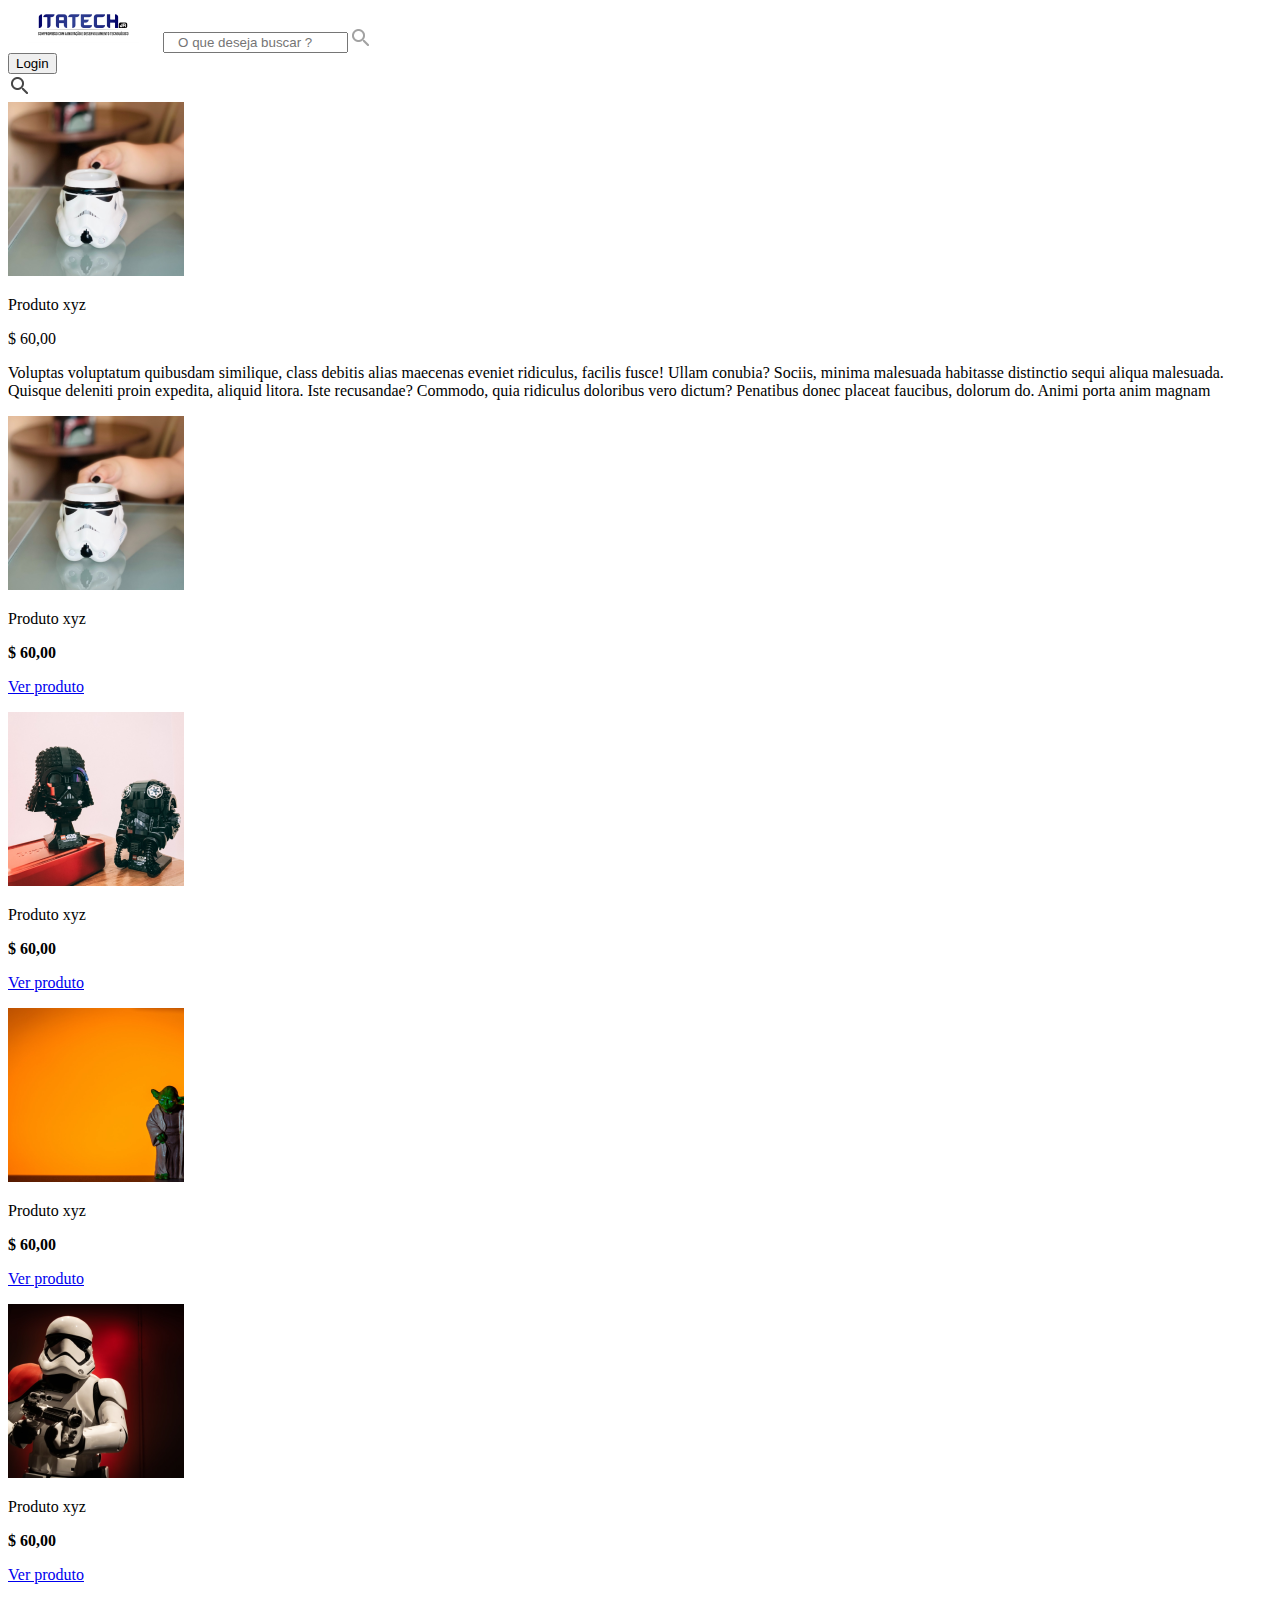
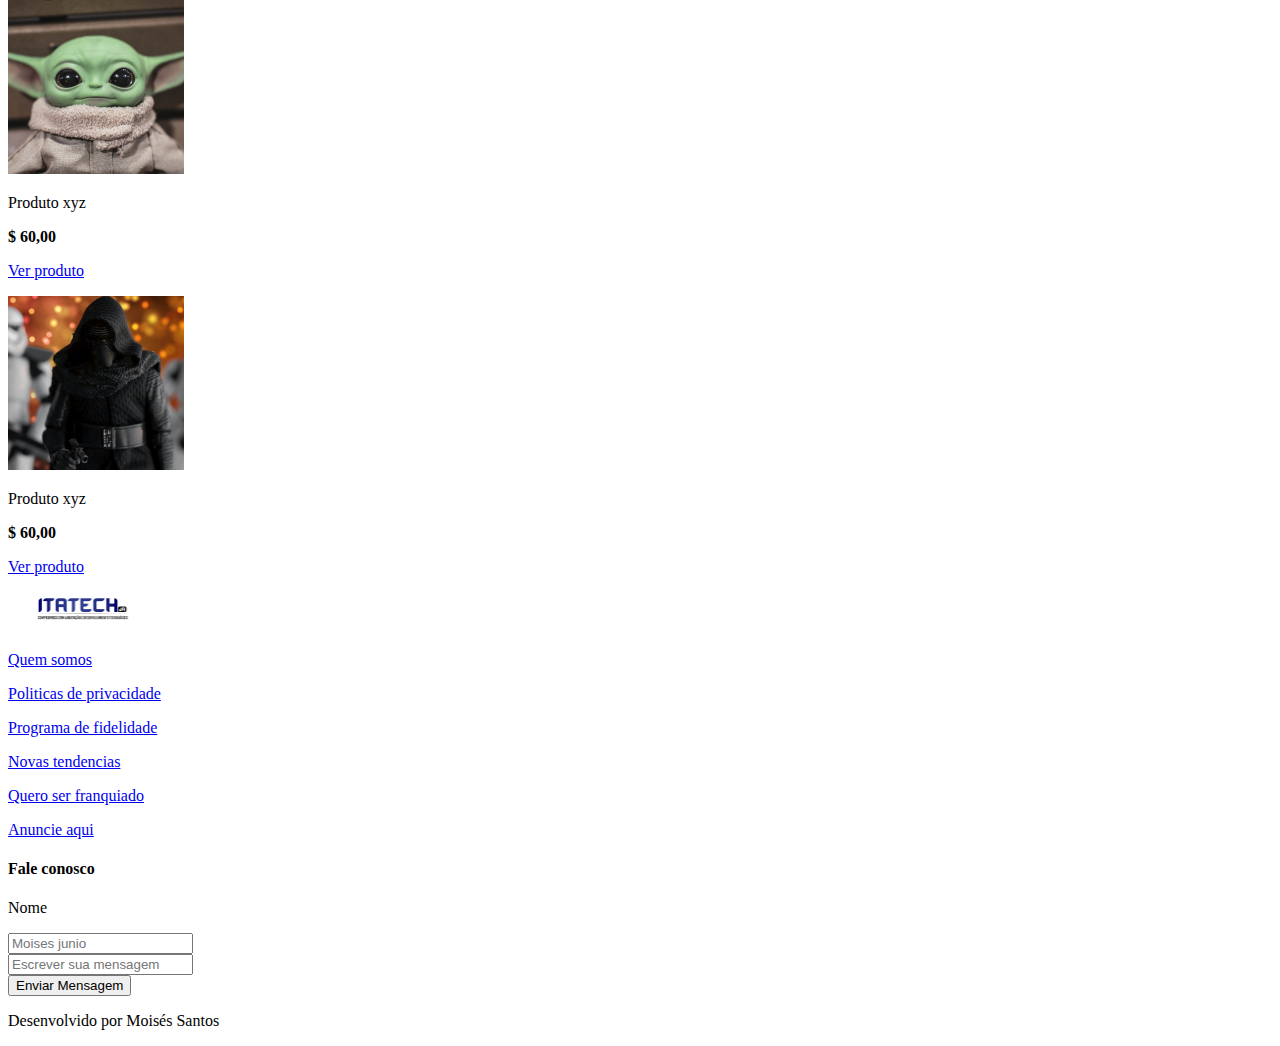
==== pages/detalhesProdutos.html @ 580f0696 "terminei a parte de reponsiva do celular, fazendo tela de detalhes do produto" ====
<!DOCTYPE html>
<html lang="pt-br">
<head>
    <meta charset="UTF-8">
    <meta http-equiv="X-UA-Compatible" content="IE=edge">
    <meta name="viewport" content="width=device-width, initial-scale=1.0">
    <title>ItatechProduto</title>
</head>
<body>
    <div class="cabecalho">
        <div class="logoBusca">
          <img src="/imagens/Itatech.png" class="logoItatech">
          <input type="search" name="buscar" id="buscar" placeholder="   O que deseja buscar ?">
          <a href="" class="btnLupa"><img src="/imagens/Vector.png" alt=""></a>
        </div>
      
       
        <div class="btnDiv"><button class="btnLogin">Login</button></div>
        <a href="" class="btnLupaCopia"><img src="/imagens/Icone.png" alt=""></a>
    </div>
   

      <div>
        <div>
            <img src="/imagens/ProdutoStarWar1.png" alt="" class="imageDetalhes">
        </div>
        <div class="detalheProduto">
              <p>Produto xyz</p>
              <p>$ 60,00</p>
              <p>
                Voluptas voluptatum quibusdam similique, class debitis alias maecenas eveniet ridiculus, facilis fusce! Ullam conubia? Sociis, minima malesuada habitasse distinctio sequi aliqua malesuada. 
                Quisque deleniti proin expedita, aliquid litora. 
                Iste recusandae? Commodo, quia ridiculus doloribus vero dictum? Penatibus donec placeat faucibus, dolorum do. 
                Animi porta anim magnam
              </p>
        </div>
      </div>

    <div class="produtoSmiliar">
             <div class="produto">
                    <img src="/imagens/ProdutoStarWar1.png" alt="p">
                    <p class="nomeProduto">Produto xyz</p>
                    <p><strong>$ 60,00</strong></p>
                    <p class="styleLetra"><a href="#">Ver produto</a></p>
            </div>
            <div class="produto">
                <img src="/imagens/Produto2StarWars.png" alt="174">
                <p class="nomeProduto">Produto xyz</p>
                <p><strong>$ 60,00</strong></p>
                <p class="styleLetra"><a href="#">Ver produto</a></p>
            </div>
            <div class="produto">
                <img src="/imagens/Produto3StarWars.png" alt="174">
                <p class="nomeProduto">Produto xyz</p>
                <p><strong>$ 60,00</strong></p>
                <p class="styleLetra"><a href="#">Ver produto</a></p>
            </div>
            <div class="produto">
                <img src="/imagens/Produto4StarWars.png" alt="174">
                <p class="nomeProduto">Produto xyz</p>
                <p><strong>$ 60,00</strong></p>
                <p class="styleLetra"><a href="#">Ver produto</a></p>
            </div>
            <div class="produto esconder">
                <img src="/imagens/Produto5StarWars.png" alt="174">
                <p class="nomeProduto">Produto xyz</p>
                <p><strong>$ 60,00</strong></p>
                <p class="styleLetra"><a href="#">Ver produto</a></p>
            </div>
            <div class="produto esconder">
                <img src="/imagens/Produto6StarWars.png" alt="174">
                <p class="nomeProduto">Produto xyz</p>
                <p><strong>$ 60,00</strong></p>
                <p class="styleLetra"><a href="#">Ver produto</a></p>
            </div>  
    </div>

      <div class="formulario">        
        <div class="imageLogo"><img src="/imagens/Itatech.png" alt="39" width="150"></div>
    
    <div class="linksForm">
            <p><a href="#">Quem somos</a></p>
            <p><a href="#">Politicas de privacidade</a></p>
            <p><a href="#">Programa de fidelidade</a></p>
            <p><a href="#">Novas tendencias</a></p>
            <p><a href="#">Quero ser franquiado</a></p>
            <p><a href="#">Anuncie aqui</a></p>
        </div>
   
        <div class="form">
            <form action="" method="post">
                <h4>Fale conosco</h4>
                <p id="lblnome">Nome</p>
                <input class= "txtformulario" type="text" placeholder="Moises junio"/><br/>
                <input class= "txtformularioDescricao" type="text" placeholder="Escrever sua mensagem"/><br/>
                <button class="btnEnviar">Enviar Mensagem</button>
            </form>
        </div>
    </div>

        <footer class="rodape">
            <p>Desenvolvido por Moisés Santos</p>
        </footer>

 
</body>
</html>
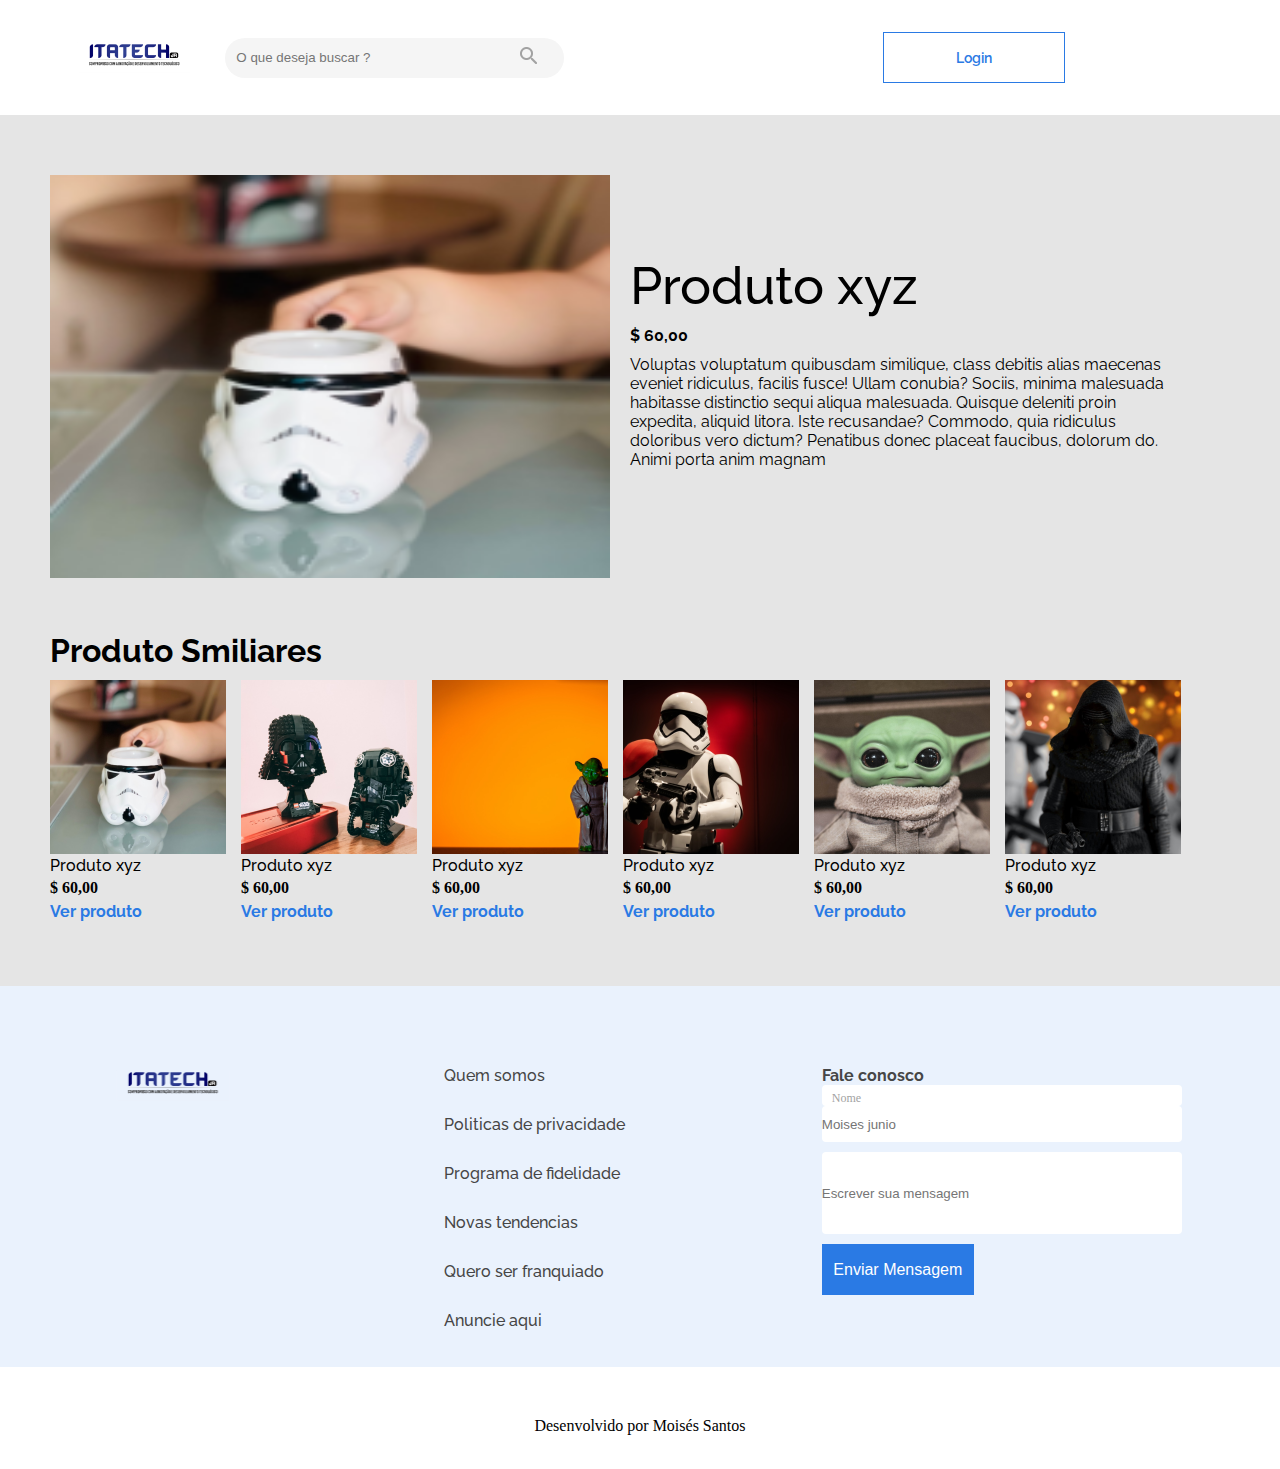
==== commit bbca01e7: "comecei a fazer parte da page details product" ====
--- a/pages/detalhesProdutos.html
+++ b/pages/detalhesProdutos.html
@@ -5,6 +5,10 @@
     <meta http-equiv="X-UA-Compatible" content="IE=edge">
     <meta name="viewport" content="width=device-width, initial-scale=1.0">
     <title>ItatechProduto</title>
+    <link rel="stylesheet" href="/css/cabecalho.css">
+    <link rel="stylesheet" href="/css/formulario.css">
+    <link rel="stylesheet" href="/css/detalhes.css">
+    <link rel="stylesheet" href="/css/produto.css">
 </head>
 <body>
     <div class="cabecalho">
@@ -12,22 +16,20 @@
           <img src="/imagens/Itatech.png" class="logoItatech">
           <input type="search" name="buscar" id="buscar" placeholder="   O que deseja buscar ?">
           <a href="" class="btnLupa"><img src="/imagens/Vector.png" alt=""></a>
-        </div>
-      
-       
+        </div>       
         <div class="btnDiv"><button class="btnLogin">Login</button></div>
         <a href="" class="btnLupaCopia"><img src="/imagens/Icone.png" alt=""></a>
     </div>
    
 
-      <div>
-        <div>
-            <img src="/imagens/ProdutoStarWar1.png" alt="" class="imageDetalhes">
+      <div class="corFundo produtoPrincipal">
+        <div class="imageDiv">
+            <img src="/imagens/ProdutoStarWar1.png" alt="produtoStarWar1" class="imageDetalhes">
         </div>
-        <div class="detalheProduto">
-              <p>Produto xyz</p>
-              <p>$ 60,00</p>
-              <p>
+        <div class="divdetalheProduto">
+              <p class="tituloProduto">Produto xyz</p>
+              <p class="precoProduto">$ 60,00</p>
+              <p class="detalheProduto">
                 Voluptas voluptatum quibusdam similique, class debitis alias maecenas eveniet ridiculus, facilis fusce! Ullam conubia? Sociis, minima malesuada habitasse distinctio sequi aliqua malesuada. 
                 Quisque deleniti proin expedita, aliquid litora. 
                 Iste recusandae? Commodo, quia ridiculus doloribus vero dictum? Penatibus donec placeat faucibus, dolorum do. 
@@ -35,8 +37,8 @@
               </p>
         </div>
       </div>
-
-    <div class="produtoSmiliar">
+    <p class="corFundo tituloProdutoSmiliar">Produto Smiliares</p>
+    <div class="produtoSmiliar corFundo">    
              <div class="produto">
                     <img src="/imagens/ProdutoStarWar1.png" alt="p">
                     <p class="nomeProduto">Produto xyz</p>
--- a/css/cabecalho.css
+++ b/css/cabecalho.css
@@ -0,0 +1,114 @@
+@import url('https://fonts.googleapis.com/css2?family=Raleway:wght@100;500;600;700&display=swap');
+
+*{
+    box-sizing: border-box;
+    margin: 0;
+    padding: 0;
+ 
+}
+
+.cabecalho{
+    height: 115px;
+    width: 80%;
+    display: flex; 
+    justify-content: space-around;
+    align-items: center;
+    margin-left: 50px;
+}
+.logoItatech{
+    width: 151px;
+    height: 39px;
+}
+#buscar{
+    margin-left: 15px;
+    width: 339px;
+    height: 40px;
+    background: #F5F5F5;
+    border: none;
+    border-radius: 20px;
+}
+
+.btnLogin{
+   height: 51px;
+   width: 182px;
+   margin-left: 300PX;
+   border: solid 1px #2A7AE4;
+   background-color: transparent;
+   color: #2A7AE4;
+   font-family: 'Raleway';
+   font-style: normal;
+   font-weight: 600;
+   font-size: 14px;
+   line-height: 16px;
+      
+}
+.logoBusca{
+    display: flex;
+    align-items: center;
+}
+/*.logoBusca > a{
+    position: absolute;
+    left: 520px;
+}*/
+.btnLupa{
+    position: absolute;
+    left: 520px;
+}
+.btnLupaCopia{
+    display: none;
+}
+
+@media only screen and (max-width:768px){
+    .btnLogin{
+        margin-left: 100px;
+        min-width: 166px;
+    }
+    #buscar{
+        width: 230px;
+    }
+    .btnLupa{
+        position: absolute;
+        left: 372px;
+    }
+    
+}
+
+@media only screen and (max-width:400px){
+    #buscar{
+        display: none;
+    }
+    .cabecalho{
+        flex-grow: 1;
+        margin-left: 40px;
+        align-items: center;
+    }
+    .btnLupaCopia{
+        display: flex;
+        flex-grow: 0;
+        margin-left: 20px;
+        margin-right: 20px;
+        
+    }/*fazendo so um teste para tentar tirar a gambiarra*/
+     
+    .btnLupa{
+        display: none;
+    }
+    .logoItatech{
+        width: 120px;
+        flex-basis: 120px;
+        margin-left: 0px;
+    
+    }
+    .btnLogin{
+        min-width: 133px !important;
+        margin-left: 0px;
+    }
+    .btnDiv{
+        display: flex;
+        flex-basis: 133px;
+        width: 133px;
+        margin-left: 0;
+    }
+  
+
+}--- a/css/formulario.css
+++ b/css/formulario.css
@@ -0,0 +1,99 @@
+.formulario{
+    height: 381px;
+    display: flex;
+    justify-content: space-around;
+    background-color: #EAF2FD;
+    align-items: flex-start;
+    padding-top: 80px;
+    
+}
+
+.linksForm > p{
+     padding-bottom: 30px;
+}
+.linksForm > p > a{
+    text-decoration: none;
+    color: #464646;
+    font-family: 'Raleway';
+    font-style: normal;
+    font-weight: 500;
+    font-size: 16px;
+    line-height: 19px;
+}
+.txtformulario{
+    border: none;
+    height: 36px;
+    margin-bottom: 10px;
+    width: 360px;
+    background: #ffffff;
+    border-radius: 4px;
+}
+.txtformularioDescricao{
+    border: none;
+    height: 82px;
+    width: 360px;
+    background: #ffffff;
+    margin-bottom: 10px;
+    border-radius: 4px;
+    color: #A2A2A2;
+}
+.btnEnviar{
+    background-color: #2A7AE4;
+    color: #ffffff;
+    height: 51px;
+    width: 152px;
+    border: none;
+    font-style: normal;
+    font-weight: 400;
+    font-size: 16px;
+    line-height: 19px;
+}
+.rodape{
+    text-align: center;
+    height: 102px;
+    padding-top: 50px;
+}
+#lblnome{
+    background-color: #ffffff;
+    font-style: normal;
+    font-weight: 400;
+    font-size: 12px;
+    line-height: 16px;
+    width: 360px;
+    border-radius: 4px;
+    color: #A2A2A2;
+    padding-left: 10px;
+    padding-top: 5px;
+}
+form > h4{
+    
+    font-family: 'Raleway';
+    font-style: normal;
+    font-weight: 700;
+    font-size: 16px;
+    line-height: 19px;
+    color: #464646;
+}
+@media only screen and (max-width:768px){
+    .formulario{
+        justify-content: center;
+    }
+
+}
+@media only screen and (max-width:400px){
+    .formulario{
+        display: flex;
+        flex-direction: column;
+        height: 700px;
+        align-items: center;
+    }
+    .linksForm{
+        display: flex;
+        flex-direction: column;
+        align-items: center;
+    }
+    .imageLogo{
+        position: relative;
+        padding-top: 10px;
+    }
+}--- a/css/detalhes.css
+++ b/css/detalhes.css
@@ -0,0 +1,62 @@
+.corFundo{
+    background-color: #E5E5E5;
+}
+.produtoSmiliar{
+    display: flex;
+}
+.imageDetalhes{
+    width: 560px;
+    height: 403px;
+}
+.produtoPrincipal{
+    display: flex;
+    padding-bottom: 50px;
+    padding-top: 60px;
+}
+.divdetalheProduto{
+    display: flex;
+    flex-direction: column;
+    padding-left: 20px;
+    margin-right: 100px; 
+}
+.imageDiv{
+    margin-left: 50px;
+}
+.tituloProduto{
+    font-family: 'Raleway';
+    font-style: normal;
+    font-weight: 500;
+    font-size: 52px;
+    line-height: 61px;
+    margin-bottom: 10px;
+    margin-top: 80px;
+}
+.precoProduto{  
+    font-family: 'Raleway';
+    font-style: normal;
+    font-weight: 700;
+    font-size: 16px;
+    line-height: 19px;
+    margin-bottom: 10px;
+}
+.detalheProduto{
+    font-family: 'Raleway';
+    font-style: normal;
+    font-weight: 400;
+    font-size: 16px;
+    line-height: 19px;
+}
+.produtoSmiliar{
+    display: flex;
+    padding-left: 50px;
+    padding-bottom: 60px;
+} 
+.tituloProdutoSmiliar{
+    font-family: 'Raleway';
+    font-style: normal;
+    font-weight: 700;
+    font-size: 32px;
+    line-height: 38px;
+    padding-left: 50px;
+    padding-bottom: 10px;
+}
--- a/css/produto.css
+++ b/css/produto.css
@@ -0,0 +1,106 @@
+
+
+.produtoTemas{
+    display: flex;
+    justify-content: space-between;
+    margin-top: 50px;
+    align-items: flex-end;
+}
+.produtoTemas > H1{
+    margin-left: 50px;
+}
+.maisProduto{
+    display: flex;
+    align-items: center;
+}
+.btnVer{
+    text-decoration: none;
+    color: #2A7AE4;
+    margin-right: 10px;
+}
+.btnSeta{
+    margin-right: 50px;
+}
+.listProdutos{
+    display: flex;
+    margin-left: 50px;
+    margin-top: 10px;
+}
+.produto{
+    margin-right: 15px;
+} 
+.produto > img{
+    width: 176px;
+    height: 174px;
+}
+.produto > p > a{
+    text-decoration: none;
+    color: #2A7AE4;
+}
+.nomeProduto{
+    font-family: 'Raleway';
+    font-style: normal;
+    font-weight: 500;
+    font-size: 16px;
+    line-height: 16px;
+}
+.styleLetra{
+    font-family: 'Raleway';
+    font-style: normal;
+    font-weight: 700;
+    font-size: 16px;
+    line-height: 19px;
+}
+.nomeTema{
+    font-family: 'Raleway';
+    font-style: normal;
+    font-weight: 700;
+    font-size: 16px;
+    line-height: 19px;
+}
+.produtos{
+    margin-bottom: 32px;
+}
+.produto > p{
+   margin-bottom: 5px;
+}
+
+
+@media only screen and (max-width:768px){
+    .produto{
+        min-width: 144px;
+    }
+    .listProdutos{   
+        margin-left: 10px;
+    }
+    .esconder{
+        display: none;
+    }
+    .produtoTemas > h1{
+        margin-left: 10px;
+    }
+    .btnSeta{
+        margin-right: 20px;
+    }
+}
+
+@media only screen and (max-width:400px){
+    .produto > img{
+        width: 156px;
+        
+    }
+    .produto{
+        margin-left: 20px; 
+    }
+
+    .listProdutos{
+        flex-wrap: wrap;
+        margin-left: 0px;
+    }
+    .produtoTemas > a{
+        margin-right: 10px;
+    }
+    .btnSeta{
+        margin-right: 20px;
+    }
+}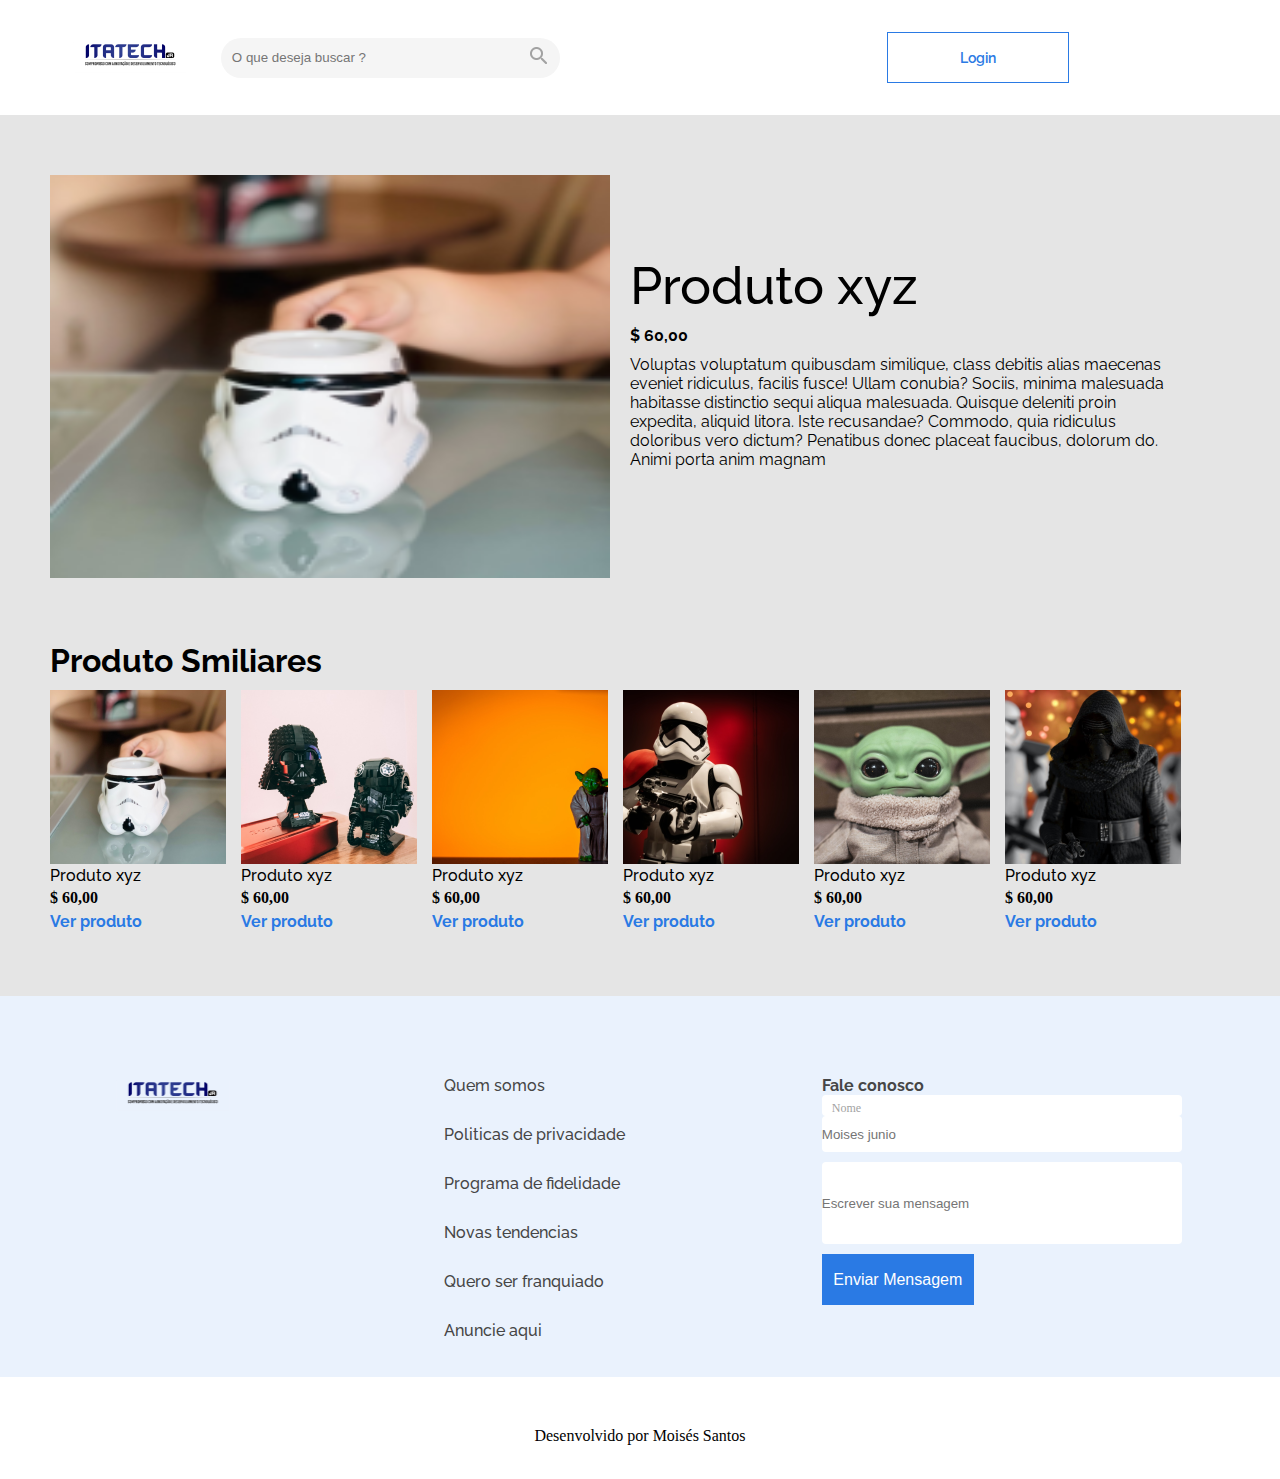
==== commit d051c0cf: "melhorei a parte da pesquisa e ajeitei a reponsividade de tablet na page detalhesProdutos" ====
--- a/pages/detalhesProdutos.html
+++ b/pages/detalhesProdutos.html
@@ -16,29 +16,32 @@
           <img src="/imagens/Itatech.png" class="logoItatech">
           <input type="search" name="buscar" id="buscar" placeholder="   O que deseja buscar ?">
           <a href="" class="btnLupa"><img src="/imagens/Vector.png" alt=""></a>
-        </div>       
+        </div>
+      
         <div class="btnDiv"><button class="btnLogin">Login</button></div>
         <a href="" class="btnLupaCopia"><img src="/imagens/Icone.png" alt=""></a>
+
     </div>
    
 
-      <div class="corFundo produtoPrincipal">
-        <div class="imageDiv">
-            <img src="/imagens/ProdutoStarWar1.png" alt="produtoStarWar1" class="imageDetalhes">
+      <div class="corFundo divPrincipal">
+        <div class="produtoPrincipal">
+            <div class="imageDiv">
+                <img src="/imagens/ProdutoStarWar1.png" alt="produtoStarWar1" class="imageDetalhes">
+            </div>
+            <div class="divdetalheProduto">
+                  <p class="tituloProduto">Produto xyz</p>
+                  <p class="precoProduto">$ 60,00</p>
+                  <p class="detalheProduto">
+                    Voluptas voluptatum quibusdam similique, class debitis alias maecenas eveniet ridiculus, facilis fusce! Ullam conubia? Sociis, minima malesuada habitasse distinctio sequi aliqua malesuada. 
+                    Quisque deleniti proin expedita, aliquid litora. 
+                    Iste recusandae? Commodo, quia ridiculus doloribus vero dictum? Penatibus donec placeat faucibus, dolorum do. 
+                    Animi porta anim magnam
+                  </p>
+            </div>
         </div>
-        <div class="divdetalheProduto">
-              <p class="tituloProduto">Produto xyz</p>
-              <p class="precoProduto">$ 60,00</p>
-              <p class="detalheProduto">
-                Voluptas voluptatum quibusdam similique, class debitis alias maecenas eveniet ridiculus, facilis fusce! Ullam conubia? Sociis, minima malesuada habitasse distinctio sequi aliqua malesuada. 
-                Quisque deleniti proin expedita, aliquid litora. 
-                Iste recusandae? Commodo, quia ridiculus doloribus vero dictum? Penatibus donec placeat faucibus, dolorum do. 
-                Animi porta anim magnam
-              </p>
-        </div>
-      </div>
-    <p class="corFundo tituloProdutoSmiliar">Produto Smiliares</p>
-    <div class="produtoSmiliar corFundo">    
+        <p class="tituloProdutoSmiliar">Produto Smiliares</p>
+        <div class="produtoSmiliar corFundo">    
              <div class="produto">
                     <img src="/imagens/ProdutoStarWar1.png" alt="p">
                     <p class="nomeProduto">Produto xyz</p>
@@ -77,6 +80,8 @@
             </div>  
     </div>
 
+      </div>
+    
       <div class="formulario">        
         <div class="imageLogo"><img src="/imagens/Itatech.png" alt="39" width="150"></div>
     
--- a/css/cabecalho.css
+++ b/css/cabecalho.css
@@ -51,8 +51,8 @@
     left: 520px;
 }*/
 .btnLupa{
-    position: absolute;
-    left: 520px;
+    position: relative;
+    left: -30px;
 }
 .btnLupaCopia{
     display: none;
@@ -67,8 +67,8 @@
         width: 230px;
     }
     .btnLupa{
-        position: absolute;
-        left: 372px;
+        position: relative;
+        left: -30px;
     }
     
 }
--- a/css/detalhes.css
+++ b/css/detalhes.css
@@ -8,10 +8,14 @@
     width: 560px;
     height: 403px;
 }
+.divPrincipal{
+    display: flex;
+    flex-direction: column;
+    padding-top: 60px;
+}
 .produtoPrincipal{
     display: flex;
-    padding-bottom: 50px;
-    padding-top: 60px;
+    margin-bottom: 60px;
 }
 .divdetalheProduto{
     display: flex;
@@ -60,3 +64,47 @@
     padding-left: 50px;
     padding-bottom: 10px;
 }
+
+@media only screen and (max-width:768px){
+    .imageDetalhes{
+        width: 254px;
+        height: 187px;
+    }
+    .tituloProduto{
+        font-family: 'Raleway';
+        font-style: normal;
+        font-weight: 500;
+        font-size: 22px;
+        line-height: 26px;
+        margin-bottom: 10px;
+        margin-top: 0px;
+    }
+    .detalheProduto{
+        font-family: 'Raleway';
+        font-style: normal;
+        font-weight: 400;
+        font-size: 14px;
+        line-height: 16px;
+    }
+    .tituloProdutoSmiliar{
+        font-family: 'Raleway';
+        font-style: normal;
+        font-weight: 700;
+        font-size: 22px;
+        line-height: 26px;
+    }
+    .imageDiv{
+        margin-left: 30px;
+    }
+    .produtoSmiliar{
+        padding-left: 30px;
+    }
+    .tituloProdutoSmiliar{
+        padding-left: 30px;
+    }
+    .produto > img{
+        max-width: 164px;
+    }
+   
+   
+}
--- a/css/produto.css
+++ b/css/produto.css
@@ -29,10 +29,7 @@
 .produto{
     margin-right: 15px;
 } 
-.produto > img{
-    width: 176px;
-    height: 174px;
-}
+
 .produto > p > a{
     text-decoration: none;
     color: #2A7AE4;
@@ -70,14 +67,17 @@
     .produto{
         min-width: 144px;
     }
+    .produto > img{
+        width: 164px;
+    }
     .listProdutos{   
-        margin-left: 10px;
+        margin-left: 30px;
     }
     .esconder{
         display: none;
     }
     .produtoTemas > h1{
-        margin-left: 10px;
+        margin-left: 30px;
     }
     .btnSeta{
         margin-right: 20px;
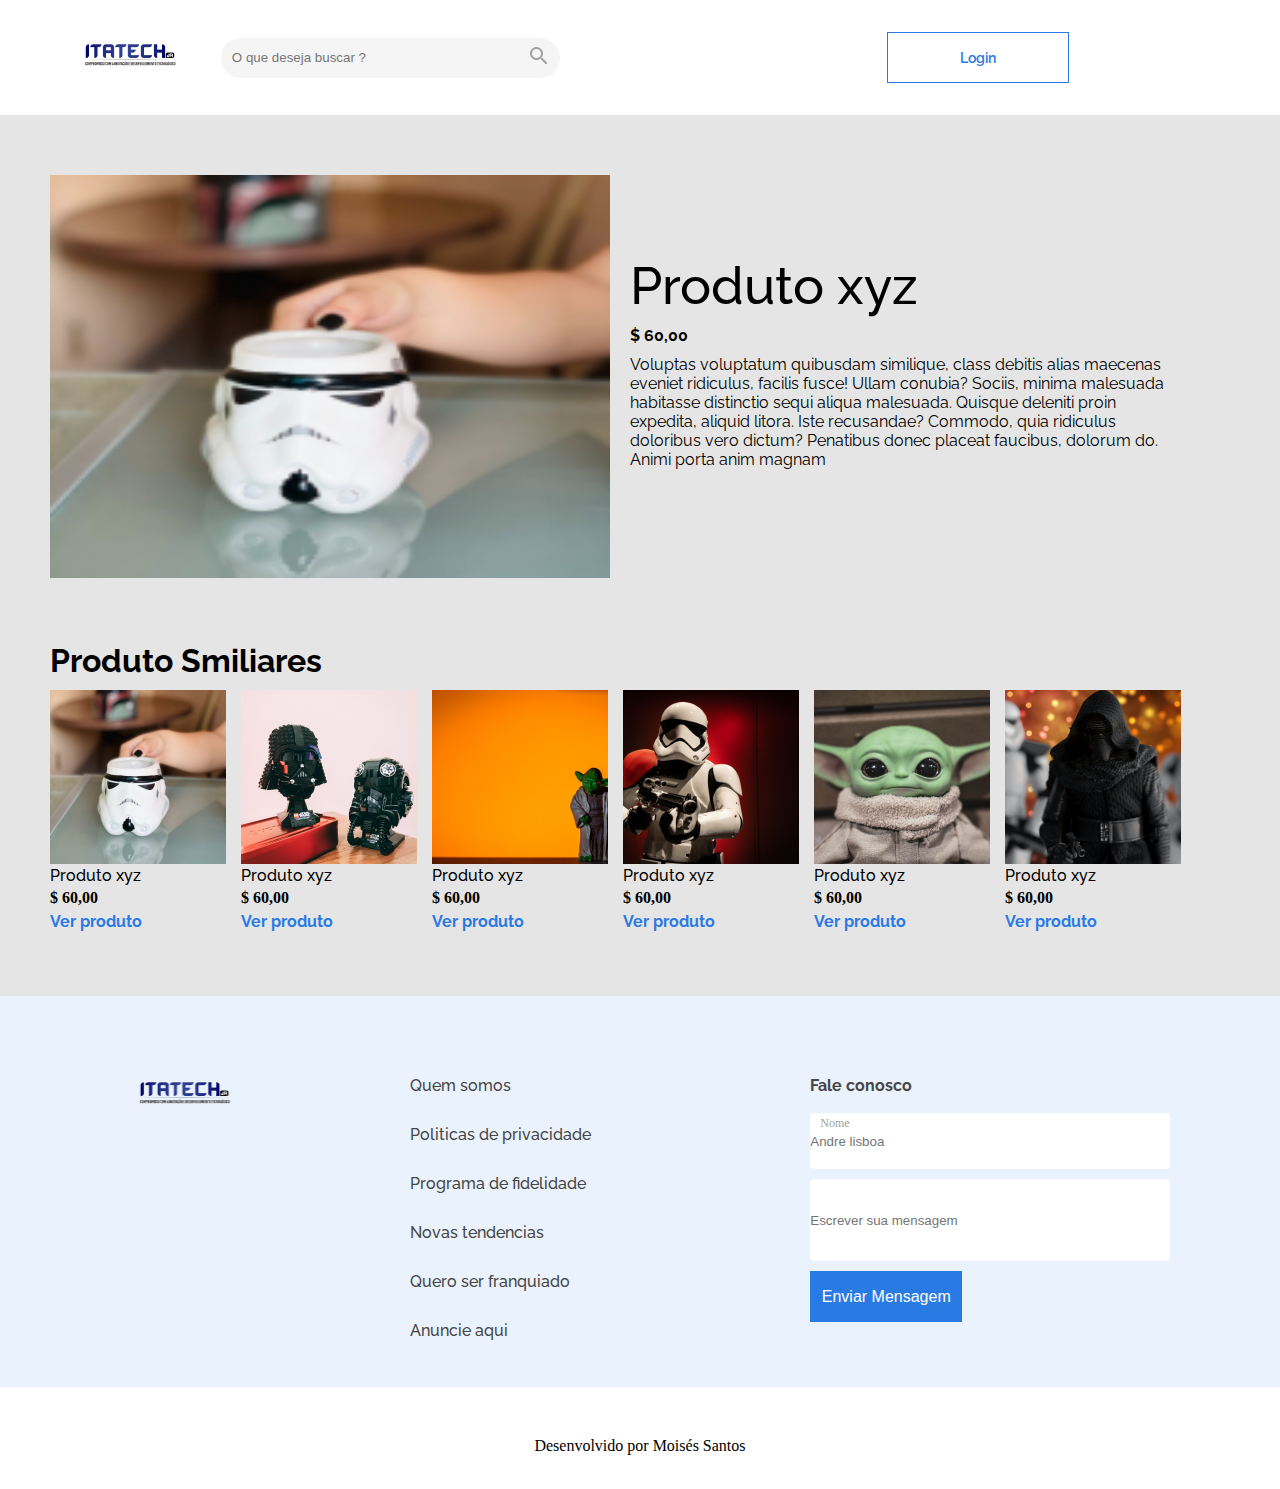
==== commit c338286c: "fazendo pequenos ajustes, no cabecalho.css e no formulario.css." ====
--- a/pages/detalhesProdutos.html
+++ b/pages/detalhesProdutos.html
@@ -82,28 +82,32 @@
 
       </div>
     
-      <div class="formulario">        
-        <div class="imageLogo"><img src="/imagens/Itatech.png" alt="39" width="150"></div>
-    
-    <div class="linksForm">
-            <p><a href="#">Quem somos</a></p>
-            <p><a href="#">Politicas de privacidade</a></p>
-            <p><a href="#">Programa de fidelidade</a></p>
-            <p><a href="#">Novas tendencias</a></p>
-            <p><a href="#">Quero ser franquiado</a></p>
-            <p><a href="#">Anuncie aqui</a></p>
+      <div class="formulario">
+        <div class="divImageLinks">
+          <div class="imageLogo"><img src="/imagens/Itatech.png" alt="39" width="150"></div>
+        
+          <div class="linksForm">
+              <p><a href="#">Quem somos</a></p>
+              <p><a href="#">Politicas de privacidade</a></p>
+              <p><a href="#">Programa de fidelidade</a></p>
+              <p><a href="#">Novas tendencias</a></p>
+              <p><a href="#">Quero ser franquiado</a></p>
+              <p><a href="#">Anuncie aqui</a></p>
+          </div>
+
         </div>
-   
+        
+        
         <div class="form">
-            <form action="" method="post">
+              <form action="" method="post">
                 <h4>Fale conosco</h4>
-                <p id="lblnome">Nome</p>
-                <input class= "txtformulario" type="text" placeholder="Moises junio"/><br/>
+                <label for="" id="lblnome">Nome<br></label>
+                <input class= "txtformulario" type="text" placeholder="Andre lisboa"/><br/>
                 <input class= "txtformularioDescricao" type="text" placeholder="Escrever sua mensagem"/><br/>
                 <button class="btnEnviar">Enviar Mensagem</button>
-            </form>
+              </form>
         </div>
-    </div>
+      </div>
 
         <footer class="rodape">
             <p>Desenvolvido por Moisés Santos</p>
@@ -111,4 +115,9 @@
 
  
 </body>
+<script>
+    document.getElementById("btnLogin").onclick = function () {
+        location.href = "/pages/login";
+    };
+</script>
 </html>--- a/css/cabecalho.css
+++ b/css/cabecalho.css
@@ -46,6 +46,18 @@
     display: flex;
     align-items: center;
 }
+.logoBuscaLogin{
+    display: flex;
+    align-items: center;
+   
+}
+.cabecalhoPageLogin{
+    height: 115px;
+    display: flex; 
+    justify-content: space-between;
+    align-items: center;
+    margin-left: 20px;
+}
 /*.logoBusca > a{
     position: absolute;
     left: 520px;
@@ -73,7 +85,7 @@
     
 }
 
-@media only screen and (max-width:400px){
+@media only screen and (max-width:360px){
     #buscar{
         display: none;
     }
@@ -81,6 +93,7 @@
         flex-grow: 1;
         margin-left: 40px;
         align-items: center;
+        justify-content: baseline;
     }
     .btnLupaCopia{
         display: flex;
@@ -88,8 +101,7 @@
         margin-left: 20px;
         margin-right: 20px;
         
-    }/*fazendo so um teste para tentar tirar a gambiarra*/
-     
+    }
     .btnLupa{
         display: none;
     }
@@ -97,7 +109,6 @@
         width: 120px;
         flex-basis: 120px;
         margin-left: 0px;
-    
     }
     .btnLogin{
         min-width: 133px !important;
--- a/css/formulario.css
+++ b/css/formulario.css
@@ -1,5 +1,5 @@
 .formulario{
-    height: 381px;
+    height: 391px;
     display: flex;
     justify-content: space-around;
     background-color: #EAF2FD;
@@ -7,7 +7,13 @@
     padding-top: 80px;
     
 }
-
+.divImageLinks{
+    display: flex;
+    flex-direction: row;
+}
+.linksForm{
+    margin-left: 150px;
+}
 .linksForm > p{
      padding-bottom: 30px;
 }
@@ -22,7 +28,7 @@
 }
 .txtformulario{
     border: none;
-    height: 36px;
+    height: 56px;
     margin-bottom: 10px;
     width: 360px;
     background: #ffffff;
@@ -54,38 +60,74 @@
     padding-top: 50px;
 }
 #lblnome{
+    position: relative;
+    padding-left: 10px;
+    bottom: -18px;
     background-color: #ffffff;
     font-style: normal;
     font-weight: 400;
     font-size: 12px;
-    line-height: 16px;
-    width: 360px;
-    border-radius: 4px;
+    line-height: 16px;   
     color: #A2A2A2;
-    padding-left: 10px;
-    padding-top: 5px;
 }
-form > h4{
-    
+form > h4{  
     font-family: 'Raleway';
     font-style: normal;
     font-weight: 700;
     font-size: 16px;
     line-height: 19px;
     color: #464646;
+    
+}
+
+/*consertando a reponsividade do formulario*/
+@media only screen and (max-width:864px){
+    .divImageLinks{
+        flex-direction: column;
+        flex-wrap: wrap;
+        align-items: flex-end;
+        
+    }
+    .form{
+        margin-right: 10px;
+    }
+    .linksForm > p{
+        padding-bottom: 30px;
+   }
+   .linksForm{
+    margin-left: 0px;
+   }
+
+
 }
 @media only screen and (max-width:768px){
+    .form{
+        margin-right: 10px;
+    }
     .formulario{
-        justify-content: center;
+        height: 371px;
+        justify-content: space-around;
+        padding-top: 40px;
+    }
+    .divImageLinks{
+        align-items: center;
+    }
+    .linksForm{
+        margin-left: 0px;
+    }
+    .btnEnviar{
+        width: 164px;
+        height: 43px;
     }
 
 }
-@media only screen and (max-width:400px){
+@media only screen and (max-width:360px){
     .formulario{
         display: flex;
         flex-direction: column;
         height: 700px;
         align-items: center;
+       
     }
     .linksForm{
         display: flex;
@@ -96,4 +138,20 @@
         position: relative;
         padding-top: 10px;
     }
+    .form{
+        margin-left: 10px;
+    }
+    #lblnome{
+        width: 328px;
+        height: 56px;
+    }
+    .txtformulario{
+        width: 328px;
+        height: 56px;
+    }
+    .txtformularioDescricao{
+        width: 328px;
+        height: 82px;
+
+    }
 }--- a/css/detalhes.css
+++ b/css/detalhes.css
@@ -108,3 +108,44 @@
    
    
 }
+
+@media only screen and (max-width:360px){
+    .produtoPrincipal{
+        flex-direction: column;
+    }
+    .imageDiv > img{
+        width: 100%;
+        height: 192px;
+        padding-left: 0;
+    }
+    .imageDiv{
+        margin-left: 0px;
+    }
+    .divPrincipal{
+        padding-top: 0px;
+    }
+    .divdetalheProduto{
+        margin-top: 10px;
+    }
+    .produtoPrincipal{
+        margin-bottom: 40px;
+    }
+    .produtoSmiliar{
+        flex-wrap: wrap;
+        padding-left: 5px;
+        padding-bottom: 20px;
+    }
+    .produto{
+        margin-left: 5px !important;
+        margin-right: 5px !important;
+    }
+    .produto > img{
+        max-width: 156px;
+    }
+    .tituloProdutoSmiliar{
+        padding-left: 10px;
+        margin-bottom: 5px;
+    }
+    
+
+}
--- a/css/produto.css
+++ b/css/produto.css
@@ -72,6 +72,7 @@
     }
     .listProdutos{   
         margin-left: 30px;
+        flex-wrap: wrap;
     }
     .esconder{
         display: none;
@@ -84,21 +85,27 @@
     }
 }
 
-@media only screen and (max-width:400px){
+@media only screen and (max-width:360px){
     .produto > img{
-        width: 156px;
-        
+        width: 156px;     
     }
     .produto{
-        margin-left: 20px; 
+        margin-left: 7px; 
+        margin-right: 7px;
     }
 
     .listProdutos{
         flex-wrap: wrap;
         margin-left: 0px;
     }
+    .produtoTemas{
+        margin-top: 15px;
+    }
     .produtoTemas > a{
         margin-right: 10px;
+    }
+    .produtoTemas > h1{
+        margin-left: 10px;
     }
     .btnSeta{
         margin-right: 20px;
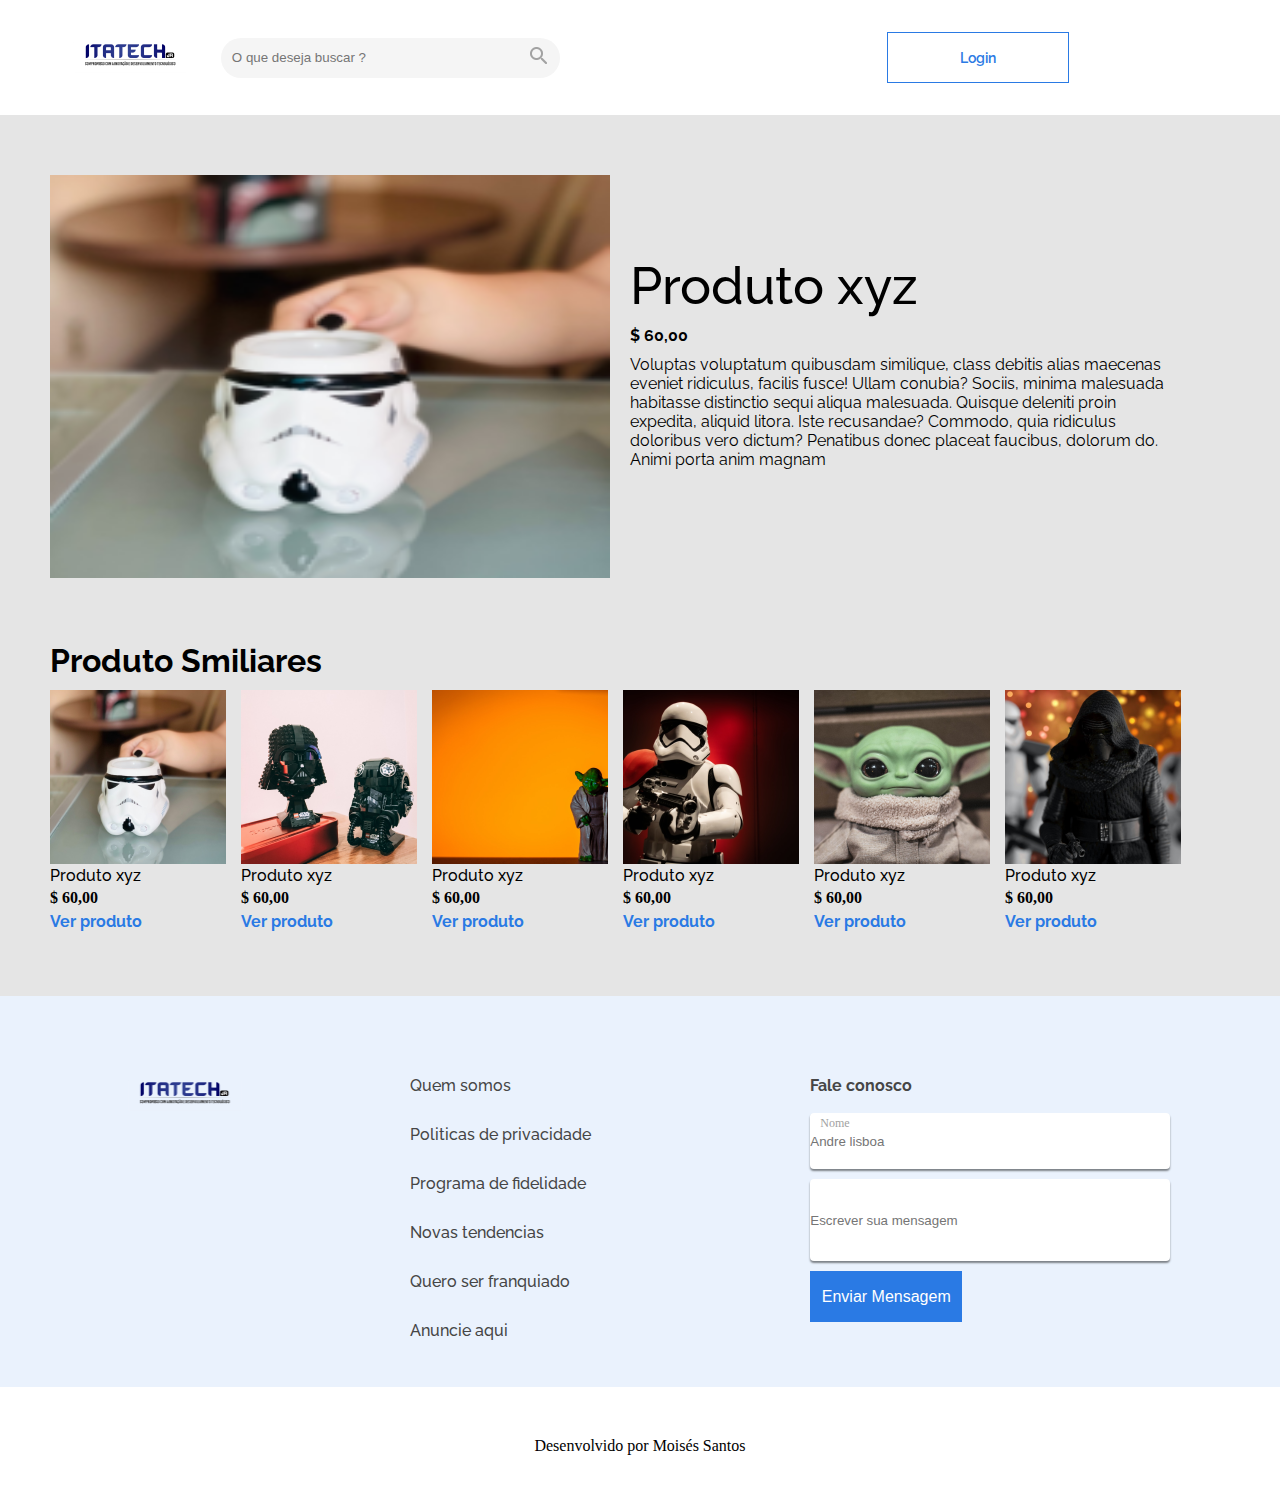
==== commit 13887ccd: "ajeitei a parte do botao login" ====
--- a/pages/detalhesProdutos.html
+++ b/pages/detalhesProdutos.html
@@ -18,7 +18,9 @@
           <a href="" class="btnLupa"><img src="/imagens/Vector.png" alt=""></a>
         </div>
       
-        <div class="btnDiv"><button class="btnLogin">Login</button></div>
+        <div class="btnDiv">
+          <a class= "btnAncora"href="/pages/login.html"><button class="btnLogin">Login</button></a>
+        </div>
         <a href="" class="btnLupaCopia"><img src="/imagens/Icone.png" alt=""></a>
 
     </div>
--- a/css/cabecalho.css
+++ b/css/cabecalho.css
@@ -42,6 +42,9 @@
    line-height: 16px;
       
 }
+.btnLogin:hover{
+    background-color: #8cb7f0ee;
+}
 .logoBusca{
     display: flex;
     align-items: center;
@@ -73,8 +76,9 @@
 @media only screen and (max-width:768px){
     .btnLogin{
         margin-left: 100px;
-        min-width: 166px;
+        max-width: 166px;
     }
+    
     #buscar{
         width: 230px;
     }
@@ -111,7 +115,7 @@
         margin-left: 0px;
     }
     .btnLogin{
-        min-width: 133px !important;
+        max-width: 133px !important;
         margin-left: 0px;
     }
     .btnDiv{
--- a/css/formulario.css
+++ b/css/formulario.css
@@ -33,6 +33,7 @@
     width: 360px;
     background: #ffffff;
     border-radius: 4px;
+    box-shadow: 0px 2px 2px rgb(124, 129, 135);
 }
 .txtformularioDescricao{
     border: none;
@@ -42,6 +43,7 @@
     margin-bottom: 10px;
     border-radius: 4px;
     color: #A2A2A2;
+    box-shadow: 0px 2px 2px rgb(124, 129, 135);
 }
 .btnEnviar{
     background-color: #2A7AE4;
--- a/css/produto.css
+++ b/css/produto.css
@@ -67,6 +67,9 @@
     .produto{
         min-width: 144px;
     }
+    .produto > a > img{
+        width: 164px;
+    }
     .produto > img{
         width: 164px;
     }
@@ -88,6 +91,9 @@
 @media only screen and (max-width:360px){
     .produto > img{
         width: 156px;     
+    }
+    .produto > a > img{
+        width: 156px;
     }
     .produto{
         margin-left: 7px; 
